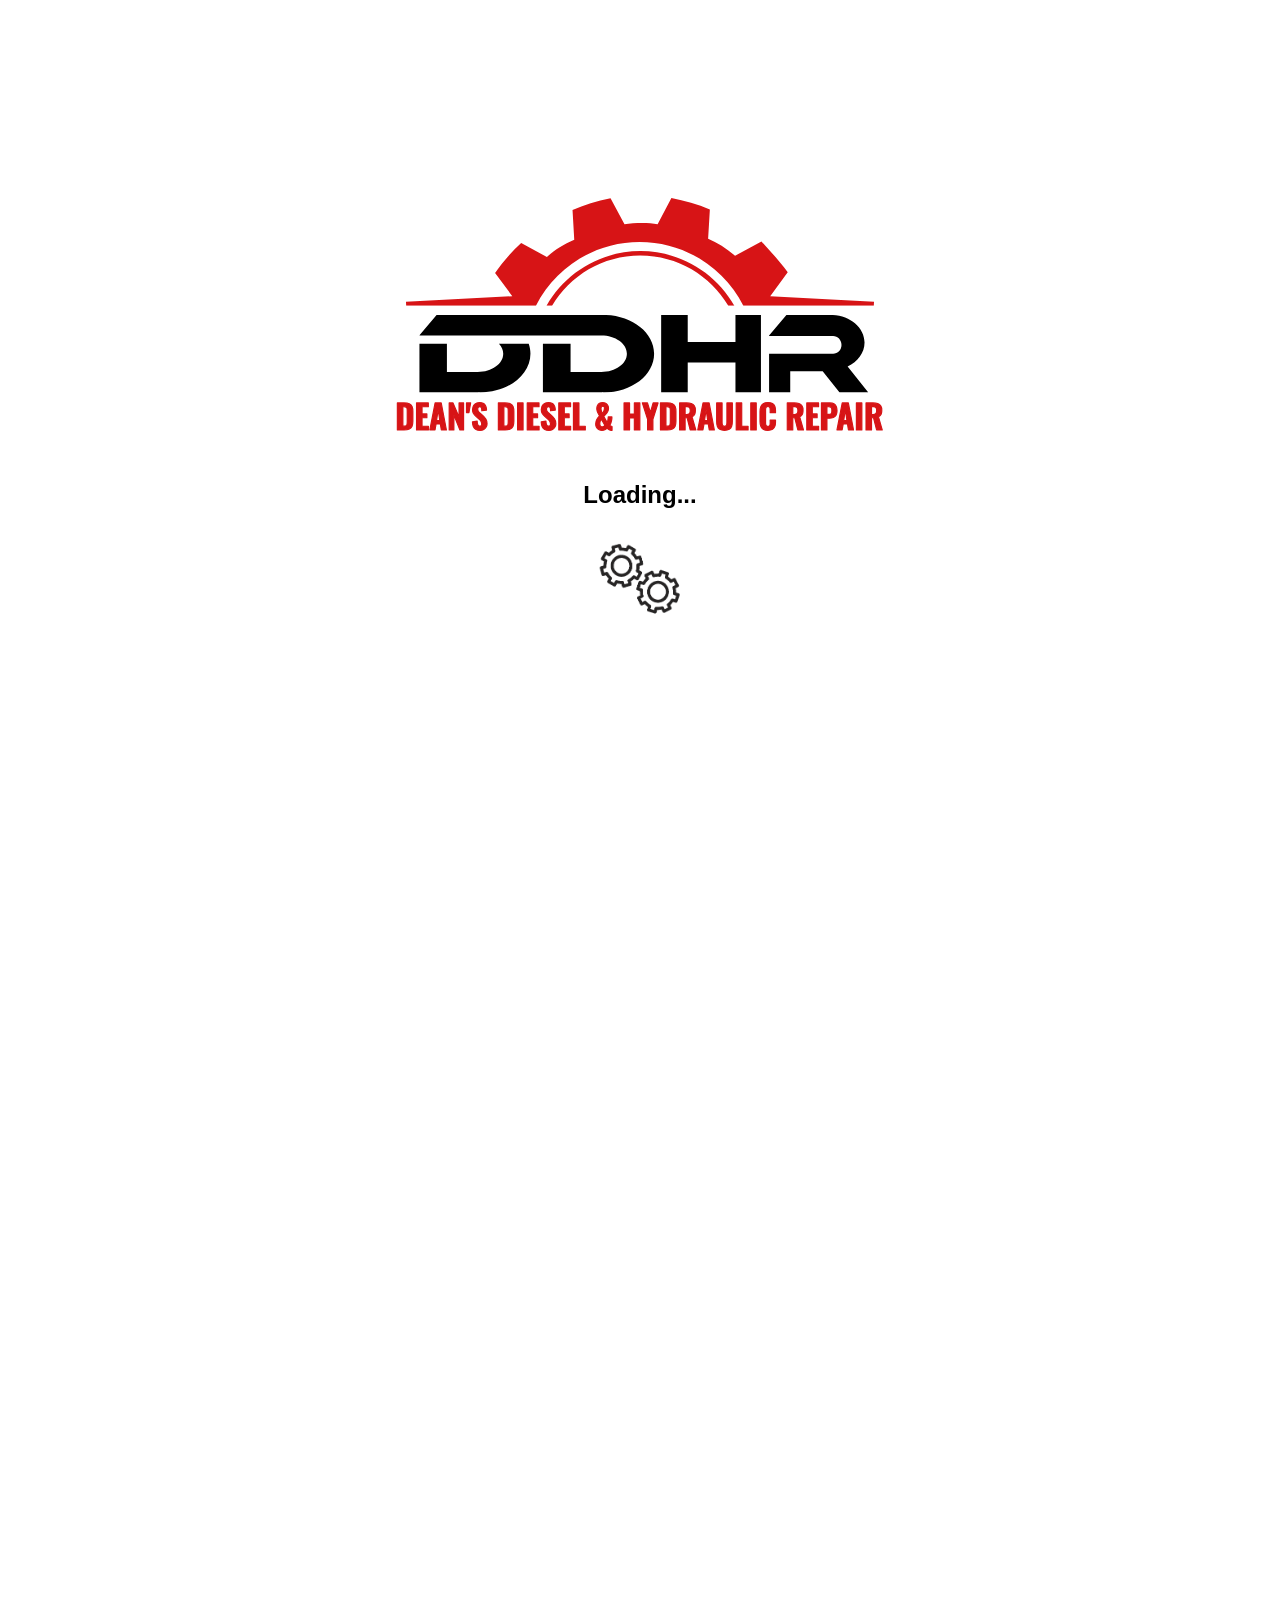
==== work-order/index.html @ 462934d9 "Initial commit" ====
<!DOCTYPE html>
<html>

<head>
    <meta charset="UTF-8">

    <link rel="stylesheet" href="styles.css">
    <link rel="stylesheet" href="../styles.css">

    <!--- Declare the icons for the webpage --->
    <link rel="icon" href="images/DDHR_Logo.svg" />
    <link rel="apple-touch-icon" href="images/full.png">
    <link rel="mask-icon" href="images/masked.png" color="#000000">

    <title>Work Order</title>
</head>

<body>

    <!-- Login area -->
    <div id="loginContainer">

        <img src="../images/DDHR_Logo.svg">

        <div>

            <div class="hidden">

                <h2>Sign In</h2>

                <div id="googleLoginButton"></div>

            </div>

            <div class="hidden">

                <h2>Signing In...</h2>

                <img src="../images/loading.gif">

            </div>

            <div>

                <h2>Loading...</h2>

                <img src="../images/loading.gif">

            </div>

        </div>

    </div>

    <div id="workOrderData">
        <div id="splitLeft">

            <div id="woCustomerInfo">

                <div>
                    <div id="name"></div>
                    <div id="otherCustomerInfo"></div>
                </div>
                <div>
                    <div id="taxExempt"></div>
                    <div id="taxExemptFormLink"></div>
                    <div id="customerLevel"></div>
                    <div id="customerColor">Color: </div>
                </div>

            </div>

            <div id="woInfoContainer">

                <div>
                    <div>
                        <div id="po"></div>
                        <div id="status"></div>
                    </div>
                    <div id="dates">
                        <div id="dateCreated"></div>
                        <div id="lastModified"></div>
                    </div>
                    <div id="totals">
                        <div>
                            <label>SubTotal:</label>
                            <label>Tax <small>(6.875%)</small>:</label>
                            <label>Total:</label>
                        </div>
                        <div>
                            <div id="subTotal">$100.00</div>
                            <div id="tax">$6.88</div>
                            <div id="total">$106.88</div>
                        </div>
                    </div>
                </div>
            </div>

            <div id="woParts">

                <table>
                    <thead>
                        <tr>
                            <th class="small">QTY</th>
                            <th class="medium">Part #</th>
                            <th class="auto">Description</th>
                            <th class="medium">Unit Price</th>
                            <th class="medium">Unit Total</th>
                        </tr>
                    </thead>
                    <tbody>
                        <tr>
                            <td></td>
                            <td></td>
                            <td></td>
                            <td></td>
                            <td></td>
                        </tr>
                    </tbody>
                </table>

            </div>

        </div>

        <div id="splitRight">

            <div id="additionalCharges">
                <label>Labor:</label>
                <input id="labor" type="number" step="0.01" min="0" placeholder="0.00">
                <br>

                <label>Credit Card Fee:</label>
                <input id="ccFee" type="number" step="0.01" min="0" placeholder="0.00">
                <br>

                <label>Shop Supplies:</label>
                <input id="shopSupplies" type="number" step="0.01" min="0" placeholder="0.00">
                <br>

                <label>External Work:</label>
                <input id="externalWork" type="number" step="0.01" min="0" placeholder="0.00">
                <br>

                <label>Plane & Degrease Heads:</label>
                <input id="planeAndDegreaseHeads" type="number" step="0.01" min="0" placeholder="0.00">
                <br>
            </div>

            <div id="notesContainer">
                <label>Notes:</label>
                <div id="notes"></div>
            </div>

        </div>
    </div>

    <script src="script.js" type="module" defer></script>

</body>

</html>
---- work-order/styles.css ----
#workOrderData {
    display: flex;
    flex-direction: row;
    width: 100vw;
    height: 100vh;
}

#splitLeft {
    width: 70%;
    background-color: var(--lightRed);
    padding: 0.5%;
}

#splitRight {
    width: 30%;
}

#woCustomerInfo {
    background-color: var(--lightGrey);
    border-radius: 1vw;
    display: flex;
    flex-direction: row;
    padding: 2%;
    justify-content: space-between;

    >div {
        display: flex;
        flex-direction: column;
    }
}

#woInfoContainer {
    display: flex;
    flex-direction: column;
    padding: 1% 0;

    >div {
        display: flex;
        flex-direction: row;
        justify-content: space-between;
    }
}


#notesContainer {
    width: 40%;
}

#notes {
    border: 1px solid #000000;
    border-radius: 0.1vw;
    aspect-ratio: 3 / 1;
}

#totals {
    border: 1px solid #000000;
    background-color: #ffffff;
    border-radius: 0.3vw;
    max-width: 50%;
    min-width: 25%;
    display: flex;
    flex-direction: row;
    justify-content: space-between;
    padding: 0.5% 1%;

    >div {
        display: flex;
        flex-direction: column;
        /*padding-right: 10%;*/
    }

    label:last-of-type {
        font-weight: bold;
    }
}

#woParts {


    table,
    th,
    td {
        background-color: #ffffff;
        border: solid 1px #000000;
        border-collapse: collapse;
    }

    table {
        width: 100%;
        flex: 1;
    }

    th.small {
        width: 5%;
    }

    th.medium {
        width: 15%;
    }

    th.big {
        width: 25%;
    }

    th.auto {
        width: auto;
    }
}
---- styles.css ----
/* define standard colors */
:root {
    --ddhrRed: #D71416;
    --lightRed: #f07272;
    --lightGrey: #c6c6c6;
    --darkGrey: #2f2f2f;
}

html,
body {
    font-family: Arial, sans-serif;
    margin: 0;
    overflow: hidden;
    height: 100%;
}

.errorText {
    color: var(--ddhrRed);
    font-size: 0.8em;
    margin-bottom: -1.1em;
}

.disabled {
    pointer-events: none;
    opacity: 0.5;
}

.hidden {
    display: none !important;
}

.button {
    cursor: pointer;
}

.button:hover {
    filter: brightness(1.3) !important;
    /* brighten the element on hover */
}

#loginContainer {
    width: 100vw;
    height: 100vh;
    z-index: 1;
    display: flex;
    flex-direction: column;
    align-items: center;
    justify-content: center;

    >img {
        width: 40%;
    }

    >div {
        width: 40%;
        aspect-ratio: 2 / 1;

        >div {
            display: flex;
            flex-direction: column;
            align-items: center;
            justify-content: center;
            padding-top: 3%;

            >img {
                width: 20%;
            }
        }
    }
}

#menuBar {
    background-color: var(--ddhrRed);
    color: #ffffff;
    width: 20%;
    height: 100%;
    position: fixed;
    border-radius: 0 1vw 1vw 0;
    display: flex;
    flex-direction: column;

    >img {
        width: 50%;
        display: block;
        margin: 5% auto;
        background-color: #ffffff;
        border-radius: 1vw;
        padding: 3% 20%;
    }

    >div {
        background-color: inherit;
        padding: 3%;
        padding-left: 5%;
        border-radius: 0 9999px 9999px 0;
        font-weight: bold;
    }

    >div:last-of-type {
        margin-top: auto;
        margin-bottom: 3%;
    }
}

.main {
    width: 80%;
    height: 100%;
    margin-left: 20%;
    display: flex;
    flex-direction: column;
}

#createWorkOrder {

    >div {
        margin-top: 2% !important;
    }

    >div:nth-of-type(1) {
        display: flex;
        flex-direction: row;
        justify-content: space-evenly;

        >div {
            background-color: var(--lightGrey);
            border-radius: 1vw;
            display: flex;
            flex-direction: column;
            padding: 2%;
        }

        >div:nth-of-type(1) {
            width: 60%;

            >label {
                margin-bottom: 1%;
            }


            >input {
                border-radius: 1vw;
                padding: 1%;
                border: 1px solid #000000;
            }

            >input:focus {
                outline: var(--ddhrRed) solid;
            }

            >button {
                border-radius: 9999px;
                background-color: var(--lightRed);
                color: #ffffff;
                border: none;
                padding: 1%;
            }
        }

        >div:nth-of-type(2) {
            width: 25%;
            align-items: center;
            justify-content: center;

            >button {
                border-radius: 9999px;
                background-color: var(--lightRed);
                color: #ffffff;
                border: none;
                padding: 3% 5%;
            }
        }

    }

    >div:nth-of-type(2) {
        margin: auto;
        border: 1px solid var(--lightGrey);
        border-radius: 1vw;
        width: 95%;
        flex: 1;
        margin-bottom: 2%;

        >div:nth-of-type(1) {
            display: flex;
            flex-direction: row;
            justify-content: space-between;
            padding: 10px 20px 0 20px;

            >img {
                color: var(--ddhrRed);
                font-size: 0.5em;
            }

        }

        >div:nth-of-type(2) {
            display: grid;
            grid-template-columns: repeat(auto-fit, minmax(150px, 1fr));
            gap: 20px;
            padding: 20px;
            font-size: 0.85em;

            >div {
                background-color: var(--lightRed);
                color: #ffffff;
                border-radius: 2vw;
                aspect-ratio: 3 / 1;
                max-width: 250px;
                display: flex;
                flex-direction: row;
                align-items: center;
                height: 100%;

                >p {
                    text-align: center;
                    margin-left: 5%;
                    flex: 1;
                    overflow: hidden;
                    min-width: 0;
                    display: -webkit-box;
                    -webkit-box-orient: vertical;
                    line-clamp: 2;
                    -webkit-line-clamp: 2;
                }

                >img {
                    filter: invert(100%);
                    margin-right: 5%;
                }
            }

            >#cashSalesBtn {
                background-color: var(--darkGrey);
            }
        }
    }
}

#pinnedCustomers {
    >div {
        -webkit-user-drag: none;

        >img:nth-of-type(2) {
            display: none;
        }
    }
}

body.dragging {
    cursor: grabbing !important;
}

body.dragging * {
    cursor: grabbing !important;
}

#pinnedCustomers.editing {
    >div:not(#cashSalesBtn) {
        animation: jiggle 0.15s infinite alternate ease-in-out;
        -webkit-user-drag: element;
        cursor: grab;

        >img:nth-of-type(2) {
            display: block !important;
            cursor: pointer;
        }

        >img:nth-of-type(1) {
            display: none;
        }
    }

    >#cashSalesBtn {
        pointer-events: none;
    }

    >div:nth-child(3n) {
        animation-delay: -0.01s !important;
    }

    >div:nth-child(3n+1) {
        animation-delay: -0.06s !important;
    }

    >div:nth-child(3n+2) {
        animation-delay: -0.11s !important;
    }

    .dragging {
        background-color: var(--ddhrRed);
    }

}

.page {
    width: 8.5in;
    height: 11in;

    >table,
    th,
    td {
        border: 2px solid red;
        border-collapse: collapse;
    }
}


@media print {
    * {
        -webkit-print-color-adjust: exact !important;
        print-color-adjust: exact !important;
    }

    body * {
        visibility: hidden;
    }

    #printArea,
    #printArea * {
        visibility: visible;
    }

    #printArea {
        position: absolute;
        left: 0;
        top: 0;
    }
}

@keyframes jiggle {
    from {
        transform: rotate(-2deg);
    }

    to {
        transform: rotate(2deg);
    }
}
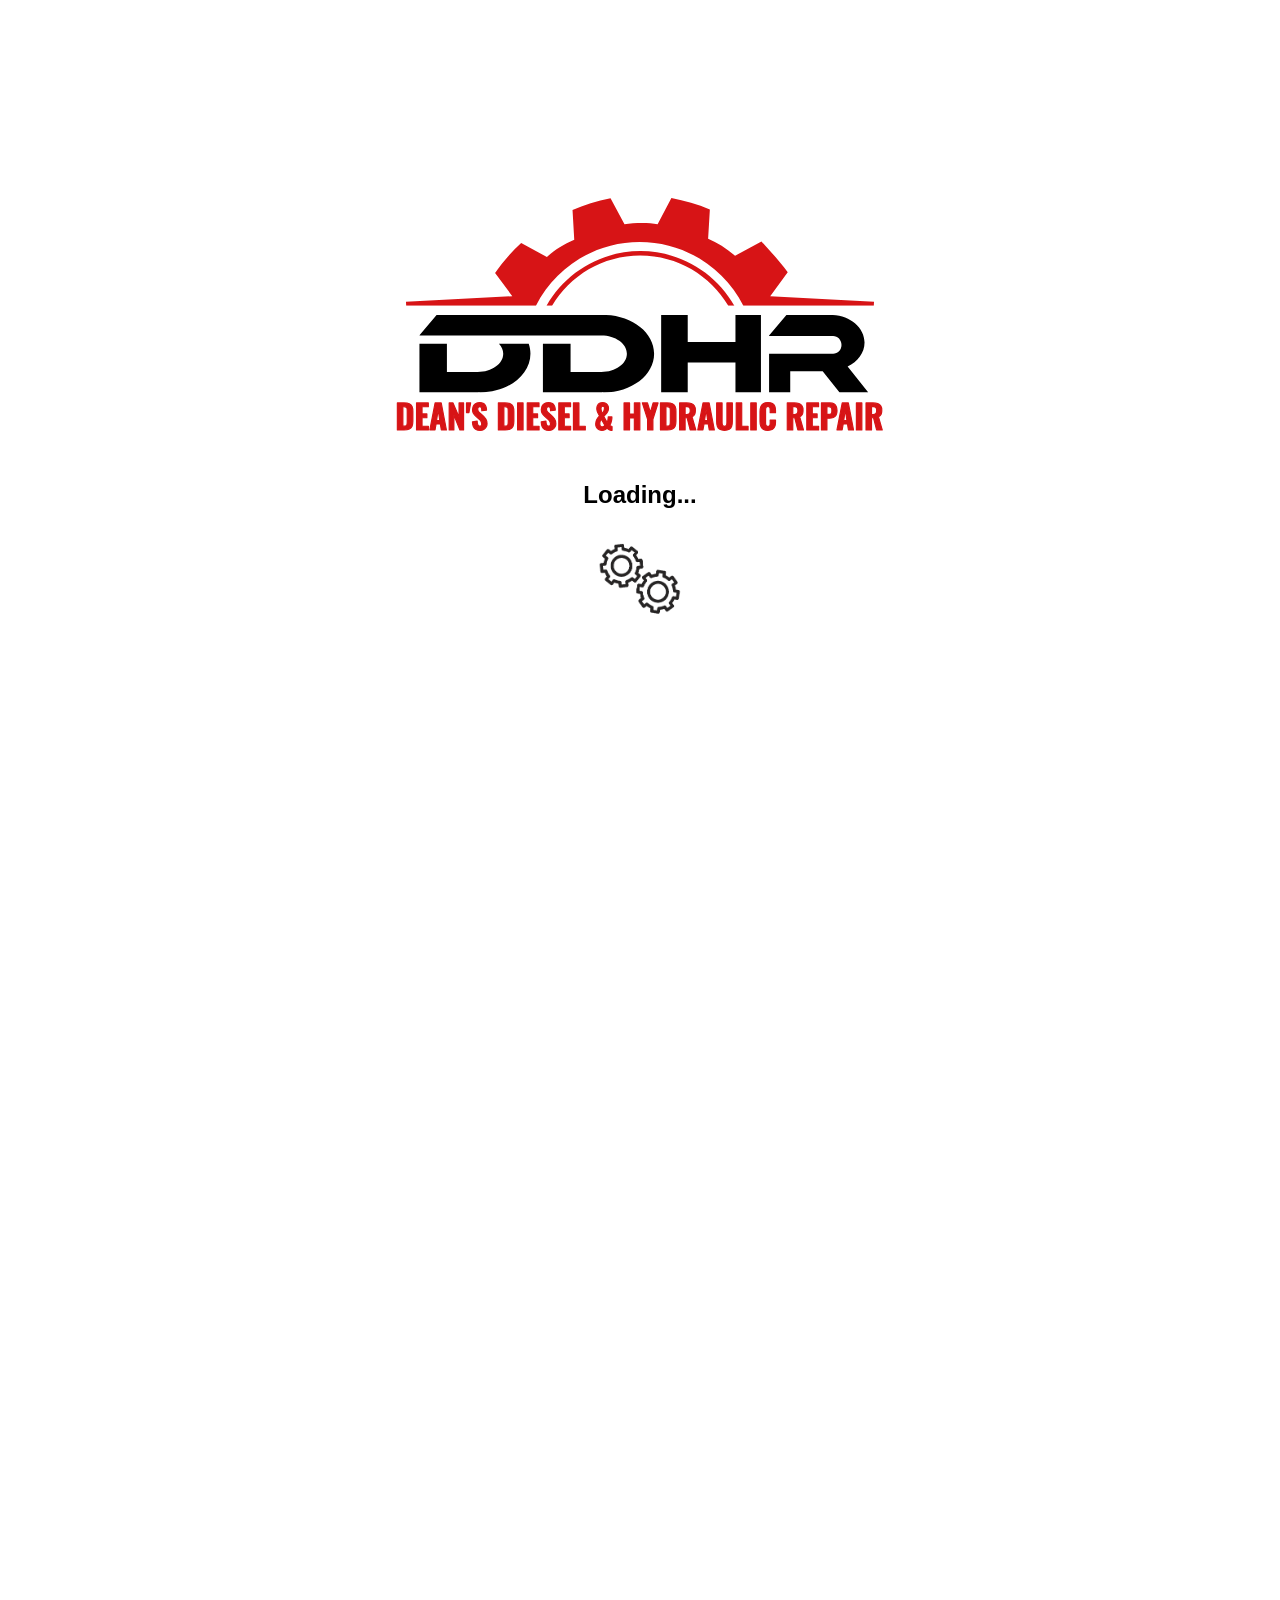
==== commit 3d04e03b: "Started adding functionality to the table" ====
--- a/work-order/index.html
+++ b/work-order/index.html
@@ -96,29 +96,32 @@
                 </div>
             </div>
 
-            <div id="woParts">
+            <div id="tableContainer">
+                <div id="woParts">
 
-                <table>
-                    <thead>
-                        <tr>
-                            <th class="small">QTY</th>
-                            <th class="medium">Part #</th>
-                            <th class="auto">Description</th>
-                            <th class="medium">Unit Price</th>
-                            <th class="medium">Unit Total</th>
-                        </tr>
-                    </thead>
-                    <tbody>
-                        <tr>
-                            <td></td>
-                            <td></td>
-                            <td></td>
-                            <td></td>
-                            <td></td>
-                        </tr>
-                    </tbody>
-                </table>
+                    <table>
+                        <thead>
+                            <tr>
+                                <th class="small">QTY</th>
+                                <th class="medium">Part #</th>
+                                <th class="auto">Description</th>
+                                <th class="medium empView">Bought</th>
+                                <th class="medium" id="up-sold">Unit Price</th>
+                                <th class="medium custView">Unit Total</th>
+                                <th class="medium empView">Tax</th>
+                                <th class="fit">PP</th>
+                            </tr>
+                        </thead>
+                        <tbody>
+                            <tr>
+                                <td>
+                                    <div id="addRowBtn"><img src="../images/general/add.svg"></div>
+                                </td>
+                            </tr>
+                        </tbody>
+                    </table>
 
+                </div>
             </div>
 
         </div>
--- a/work-order/styles.css
+++ b/work-order/styles.css
@@ -9,6 +9,8 @@
     width: 70%;
     background-color: var(--lightRed);
     padding: 0.5%;
+    display: flex;
+    flex-direction: column;
 }
 
 #splitRight {
@@ -76,6 +78,12 @@
 
 #woParts {
 
+    /*flex: 1;*/
+    overflow: auto;
+    outline: solid 1px #000000;
+    outline-offset: -1px;
+    height: 100%;
+    width: 100%;
 
     table,
     th,
@@ -87,7 +95,12 @@
 
     table {
         width: 100%;
-        flex: 1;
+    }
+
+    th {
+        position: sticky;
+        top: 0;
+        z-index: 1;
     }
 
     th.small {
@@ -105,4 +118,78 @@
     th.auto {
         width: auto;
     }
+
+    th.fit {
+        width: 0.1%;
+        white-space: nowrap;
+    }
+
+    input {
+        color: #000000;
+    }
+
+    input[type="checkbox"] {
+        accent-color: var(--ddhrRed);
+    }
+
+    input[type="number"],
+    input[type="text"] {
+        height: 100%;
+        width: 100%;
+        border: none;
+        outline: none;
+        padding: 0;
+        appearance: textfield;
+    }
+
+    input[type="number"]::-webkit-outer-spin-button,
+    input[type="number"]::-webkit-inner-spin-button {
+        -webkit-appearance: none;
+        margin: 0;
+    }
+
+    img {
+        height: 1rem;
+    }
+
+    td:nth-child(1),
+    td:nth-child(2) {
+
+        text-align: center;
+
+        >div {
+            display: flex;
+            justify-content: center;
+            align-items: center;
+        }
+
+        >input {
+            text-align: center;
+        }
+    }
+
+    td:nth-child(4),
+    td:nth-child(5) {
+        text-align: right;
+
+        >input {
+            text-align: right;
+        }
+    }
+
+    .empView {
+        display: var(--empViewVisibility, none);
+    }
+
+    .custView {
+        display: var(--custViewVisibility, table-cell);
+    }
+}
+
+#tableContainer {
+    flex: 1;
+    background-color: var(--offWhite);
+    height: 100%;
+    width: 100%;
+    overflow: hidden;
 }
--- a/styles.css
+++ b/styles.css
@@ -4,6 +4,7 @@
     --lightRed: #f07272;
     --lightGrey: #c6c6c6;
     --darkGrey: #2f2f2f;
+    --offWhite: #eaeaea;
 }
 
 html,
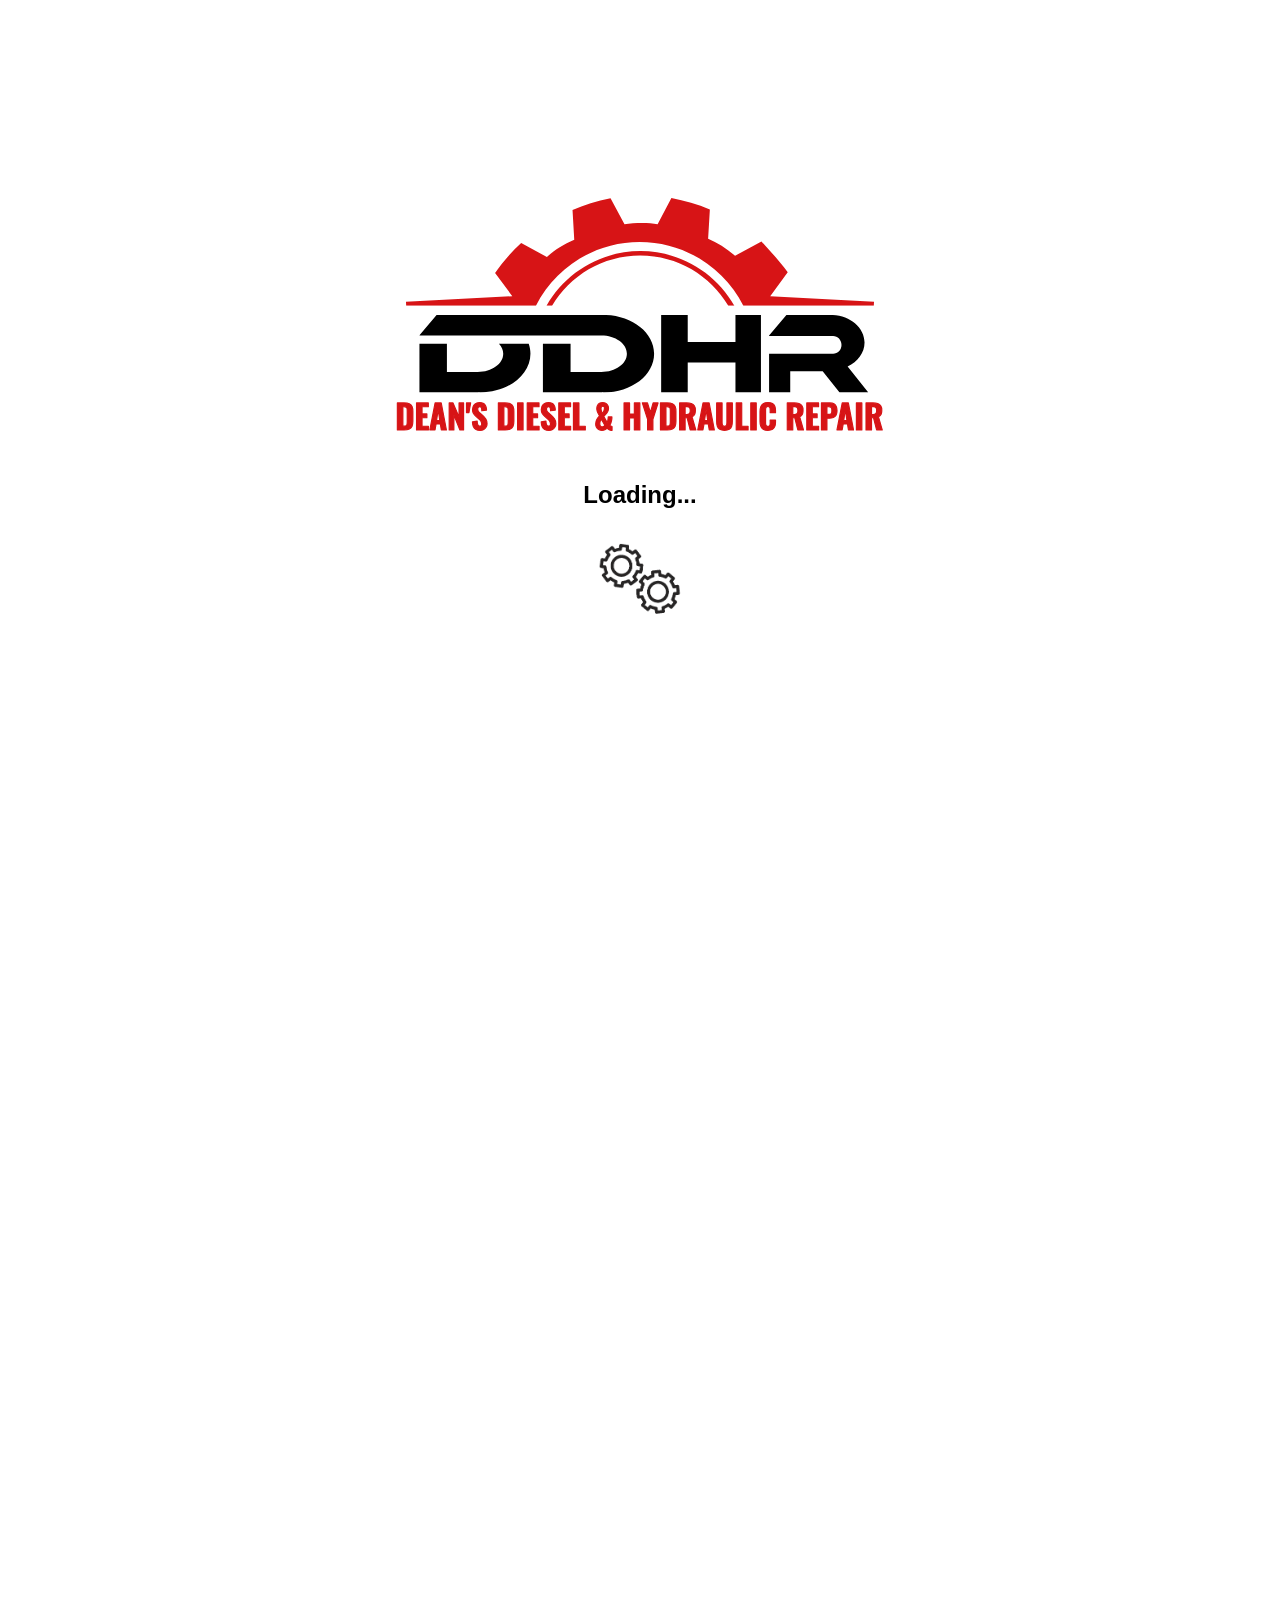
==== commit a678ac64: "Redesigned work order" ====
--- a/work-order/index.html
+++ b/work-order/index.html
@@ -3,6 +3,7 @@
 
 <head>
     <meta charset="UTF-8">
+    <meta name="viewport" content="width=device-width, initial-scale=1">
 
     <link rel="stylesheet" href="styles.css">
     <link rel="stylesheet" href="../styles.css">
@@ -52,112 +53,203 @@
 
     </div>
 
-    <div id="workOrderData">
-        <div id="splitLeft">
-
-            <div id="woCustomerInfo">
-
-                <div>
-                    <div id="name"></div>
-                    <div id="otherCustomerInfo"></div>
-                </div>
-                <div>
-                    <div id="taxExempt"></div>
-                    <div id="taxExemptFormLink"></div>
-                    <div id="customerLevel"></div>
-                    <div id="customerColor">Color: </div>
-                </div>
-
-            </div>
-
-            <div id="woInfoContainer">
-
-                <div>
+    <div id="header">
+
+        <div id="headerInfo">
+            <img src="../images/DDHR_Logo.svg" alt="DDHR Logo">
+            <div>Work Order</div>
+            <hr>
+            <div>#0000-0000</div>
+            <div class="status open">Status</div>
+        </div>
+
+        <div id="headerOptions">
+            <div>Print</div>
+        </div>
+
+    </div>
+
+    <!-- Work Order Area -->
+    <div id="workOrderContainer">
+
+        <div id="splitTop">
+
+            <div id="workOrderInfo" class="card">
+                <div class="cardHeader">
+                    <img src="../images/general/document.svg" alt="Document">
+                    <div>Work Order Details</div>
+                </div>
+                <div class="cardContent">
                     <div>
-                        <div id="po"></div>
-                        <div id="status"></div>
-                    </div>
-                    <div id="dates">
-                        <div id="dateCreated"></div>
-                        <div id="lastModified"></div>
-                    </div>
-                    <div id="totals">
-                        <div>
-                            <label>SubTotal:</label>
-                            <label>Tax <small>(6.875%)</small>:</label>
-                            <label>Total:</label>
-                        </div>
-                        <div>
-                            <div id="subTotal">$100.00</div>
-                            <div id="tax">$6.88</div>
-                            <div id="total">$106.88</div>
-                        </div>
-                    </div>
-                </div>
-            </div>
-
-            <div id="tableContainer">
-                <div id="woParts">
-
-                    <table>
-                        <thead>
-                            <tr>
-                                <th class="small">QTY</th>
-                                <th class="medium">Part #</th>
-                                <th class="auto">Description</th>
-                                <th class="medium empView">Bought</th>
-                                <th class="medium" id="up-sold">Unit Price</th>
-                                <th class="medium custView">Unit Total</th>
-                                <th class="medium empView">Tax</th>
-                                <th class="fit">PP</th>
-                            </tr>
-                        </thead>
-                        <tbody>
-                            <tr>
-                                <td>
-                                    <div id="addRowBtn"><img src="../images/general/add.svg"></div>
-                                </td>
-                            </tr>
-                        </tbody>
-                    </table>
-
-                </div>
-            </div>
-
-        </div>
-
-        <div id="splitRight">
-
-            <div id="additionalCharges">
-                <label>Labor:</label>
-                <input id="labor" type="number" step="0.01" min="0" placeholder="0.00">
-                <br>
-
-                <label>Credit Card Fee:</label>
-                <input id="ccFee" type="number" step="0.01" min="0" placeholder="0.00">
-                <br>
-
-                <label>Shop Supplies:</label>
-                <input id="shopSupplies" type="number" step="0.01" min="0" placeholder="0.00">
-                <br>
-
-                <label>External Work:</label>
-                <input id="externalWork" type="number" step="0.01" min="0" placeholder="0.00">
-                <br>
-
-                <label>Plane & Degrease Heads:</label>
-                <input id="planeAndDegreaseHeads" type="number" step="0.01" min="0" placeholder="0.00">
-                <br>
-            </div>
-
-            <div id="notesContainer">
-                <label>Notes:</label>
-                <div id="notes"></div>
-            </div>
-
-        </div>
+                        <div>
+                            <div id="po"></div>
+                            <div id="status"></div>
+                        </div>
+                        <div id="dates">
+                            <div id="dateCreated"></div>
+                            <div id="lastModified"></div>
+                        </div>
+                    </div>
+                </div>
+            </div>
+
+            <div id="customerInfo" class="card">
+                <div class="cardHeader">
+                    <img src="../images/general/account_circle.svg" alt="Account Circle">
+                    <div>Customer Information</div>
+                </div>
+                <div class="cardContent">
+                    <div>
+                        <div id="name"></div>
+                        <div id="otherCustomerInfo"></div>
+                    </div>
+                    <div>
+                        <div id="taxExempt"></div>
+                        <div id="taxExemptFormLink"></div>
+                        <div id="customerLevel"></div>
+                        <div id="customerColor">Color: </div>
+                    </div>
+                </div>
+            </div>
+
+        </div>
+
+        <div id="splitBottom">
+
+            <div id="splitLeft">
+
+                <img id="tableVisibilityBtn" class="button" src="../images/general/visibility_off.svg">
+
+                <div id="tableContainerBackground">
+                    <div id="tableContainer">
+
+                        <table>
+                            <thead>
+                                <tr>
+                                    <th class="small">QTY</th>
+                                    <th class="medium">Part #</th>
+                                    <th class="auto">Description</th>
+                                    <th class="medium empView">Bought</th>
+                                    <th class="medium" id="up-sold">Unit Price</th>
+                                    <th class="medium custView">Unit Total</th>
+                                    <th class="medium empView">Tax</th>
+                                    <th class="fit">PP</th>
+                                </tr>
+                            </thead>
+                            <tbody>
+                                <!-- leave the body empty for rows to be added automatically -->
+                            </tbody>
+                            <tfoot>
+                                <tr>
+                                    <td colspan="1">
+                                        <div id="addRowBtn" class="button" colspan="2"><img src="../images/general/add.svg"></div>
+                                    </td>
+                                    <td colspan="7">
+
+                                    </td>
+                                </tr>
+                            </tfoot>
+                        </table>
+
+                    </div>
+                </div>
+
+            </div>
+
+            <div id="splitRight">
+
+                <div id="additionalCharges" class="card">
+                    <div class="cardHeader">
+                        <img src="../images/general/money.svg" alt="Money">
+                        <div>Additional Charges</div>
+                    </div>
+                    <div class="cardContent">
+                        <div>
+                            <label>Labor:</label>
+                            <span>
+                                <input id="laborHours" type="number" step="0.01" min="0" placeholder="0.00">
+                                <small>hrs</small>
+                            </span>
+                            <span>
+                                <input id="laborRate" type="number" step="0.01" min="0" placeholder="0.00">
+                                <small>rate</small>
+                            </span>
+                            <span class="price">
+                                <input id="labor" type="number" step="0.01" min="0" placeholder="0.00">
+                            </span>
+                        </div>
+                        <div>
+                            <label>Credit Card Fee:</label>
+                            <span class="price">
+                                <input id="ccFee" type="number" step="0.01" min="0" placeholder="0.00">
+                            </span>
+                        </div>
+                        <div>
+                            <label>Shop Supplies:</label>
+                            <span class="price">
+                                <input id="shopSupplies" type="number" step="0.01" min="0" placeholder="0.00">
+                            </span>
+                        </div>
+                        <div>
+                            <label>External Work:</label>
+                            <span class="price">
+                                <input id="externalWork" type="number" step="0.01" min="0" placeholder="0.00">
+                            </span>
+                        </div>
+                        <div>
+                            <label>Plane & Degrease Heads:</label>
+                            <span class="price">
+                                <input id="planeAndDegreaseHeads" type="number" step="0.01" min="0" placeholder="0.00">
+                            </span>
+                        </div>
+                    </div>
+                </div>
+
+                <div id="notesContainer" class="card">
+                    <div class="cardHeader">
+                        <img src="../images/general/notes.svg" alt="Notes">
+                        <div>Notes</div>
+                    </div>
+                    <div class="cardContent">
+                        <textarea id="notes" rows="3" placeholder="Add notes for customer..."></textarea>
+                    </div>
+                </div>
+
+                <div id="totals" class="card">
+                    <div class="cardContent">
+                        <div>
+                            <div>
+                                <label>Parts Subtotal:</label>
+                                <label>Tax <small>(6.875%)</small>:</label>
+                            </div>
+                            <div>
+                                <div id="subTotal" class="price">0.00</div>
+                                <div id="tax" class="price">0.00</div>
+                            </div>
+                        </div>
+                        <hr>
+                        <div>
+                            <div>
+                                <label>Additional Charges:</label>
+                            </div>
+                            <div>
+                                <div id="additionalChargesTotal" class="price">0.00</div>
+                            </div>
+                        </div>
+                    </div>
+                    <div class="cardFooter">
+                        <div>TOTAL</div>
+                        <div id="total" class="price">0.00</div>
+                    </div>
+                </div>
+
+            </div>
+
+        </div>
+
     </div>
 
+
     <script src="script.js" type="module" defer></script>
 
 </body>
--- a/work-order/styles.css
+++ b/work-order/styles.css
@@ -1,106 +1,327 @@
-#workOrderData {
-    display: flex;
-    flex-direction: row;
-    width: 100vw;
-    height: 100vh;
+:root {
+    --headerHeight: 50px;
+    --mainGap: 20px;
+}
+
+.price::before {
+    content: "$";
+}
+
+input,
+textarea {
+    border: solid 1px var(--lightGrey);
+}
+
+input:focus,
+textarea:focus {
+    outline: solid 2px var(--ddhrRed);
+    outline-offset: -1px;
+}
+
+.status {
+    font-weight: bold;
+    padding: 4px 10px;
+    border-radius: 5px;
+}
+
+.status.open {
+    color: var(--ddhrRed);
+    background-color: rgb(255 0 0 / 15%);
+    box-shadow: 0 0 8px rgb(255 0 0 / 40%);
+    border: solid 1px var(--ddhrRed);
+}
+
+.status.paid {
+    color: #22aa44;
+    background-color: rgb(0 180 50 / 15%);
+    box-shadow: 0 0 8px rgb(0 180 50 / 40%);
+    border: solid 1px #22aa44;
+}
+
+.status.partialPay {
+    color: #ee8800;
+    background-color: rgb(255 140 0 / 15%);
+    box-shadow: 0 0 8px rgb(255 140 0 / 40%);
+    border: solid 1px #ee8800;
+}
+
+.status.open::before {
+    content: "Open";
+    color: red;
+}
+
+.status.paid::before {
+    content: "Paid";
+    color: green;
+}
+
+.status.partialPay::before {
+    content: "Partial Pay";
+    color: orange;
+}
+
+#workOrderContainer {
+    width: 100%;
+    height: calc(100vh - var(--headerHeight));
+    display: flex;
+    flex-direction: column;
+    gap: var(--mainGap);
+    padding: var(--mainGap);
+    box-sizing: border-box;
+    background-color: var(--offWhite);
+}
+
+#header {
+    width: 100%;
+    height: var(--headerHeight);
+    background-color: var(--darkGrey);
+    color: #ffffff;
+    display: flex;
+    flex-direction: row;
+    justify-content: space-between;
+    padding: 0 var(--mainGap);
+    box-sizing: border-box;
+}
+
+#header>div {
+    display: flex;
+    flex-direction: row;
+    height: 100%;
+    align-items: center;
+    gap: var(--mainGap);
+}
+
+#headerInfo img {
+    height: 80%;
+}
+
+#headerInfo div:nth-of-type(1) {
+    font-weight: bold;
+}
+
+#headerInfo hr {
+    width: 1px;
+    height: 60%;
+    background-color: var(--ddhrRed);
+    border: none;
+}
+
+
+#splitTop,
+#splitBottom {
+    width: 100%;
+    display: flex;
+    flex-direction: row;
+    justify-content: space-evenly;
+    gap: var(--mainGap);
+
+}
+
+#splitBottom {
+    flex: 1;
+    min-height: 0;
+}
+
+#splitLeft,
+#splitRight {
+    min-height: 0;
 }
 
 #splitLeft {
     width: 70%;
-    background-color: var(--lightRed);
-    padding: 0.5%;
     display: flex;
     flex-direction: column;
 }
 
 #splitRight {
     width: 30%;
-}
-
-#woCustomerInfo {
-    background-color: var(--lightGrey);
-    border-radius: 1vw;
-    display: flex;
-    flex-direction: row;
-    padding: 2%;
+    gap: var(--mainGap);
+    display: flex;
+    flex-direction: column;
+}
+
+.card {
+    border-radius: 5px;
+    box-shadow: rgba(0, 0, 0, 0.24) 0px 3px 8px;
+    overflow: hidden;
+    background-color: #ffffff;
+}
+
+.cardHeader {
+    width: 100%;
+    display: flex;
+    flex-direction: row;
+    align-items: center;
+    font-weight: bold;
+    padding: 5px 0 0 5px;
+
+    img {
+        height: 1.5rem;
+        padding-right: 5px;
+    }
+}
+
+.cardContent {
+    padding: 10px;
+}
+
+.cardFooter {
+    color: #ffffff;
+    background-color: var(--ddhrRed);
+    padding: 10px;
+    display: flex;
+    flex-direction: row;
     justify-content: space-between;
-
-    >div {
+    font-weight: bold;
+}
+
+#splitBottom .cardHeader {
+    background-color: var(--darkGrey);
+    color: #ffffff;
+    align-items: center;
+    padding: 3px 5px;
+}
+
+#splitRight .card {
+    width: 100%;
+}
+
+#customerInfo {
+    display: flex;
+    flex-direction: column;
+    flex: 1;
+
+    .cardContent {
         display: flex;
-        flex-direction: column;
-    }
-}
-
-#woInfoContainer {
-    display: flex;
-    flex-direction: column;
-    padding: 1% 0;
+        flex-direction: row;
+        justify-content: space-between;
+    }
+}
+
+#workOrderInfo {
+    display: flex;
+    flex-direction: column;
+    flex: 1;
+}
+
+#additionalCharges .cardContent {
+    display: flex;
+    flex-direction: column;
+    gap: 3px;
+    font-size: small;
+}
+
+#additionalCharges label {
+    padding-right: 50px;
+}
+
+#additionalCharges .cardContent>div {
+    display: flex;
+    flex-direction: row;
+    justify-content: space-between;
+}
+
+#additionalCharges input {
+    width: 50px;
+    appearance: textfield;
+    border-radius: 5px;
+}
+
+#additionalCharges input[type="number"]::-webkit-outer-spin-button,
+#additionalCharges input[type="number"]::-webkit-inner-spin-button {
+    -webkit-appearance: none;
+    margin: 0;
+}
+
+#notes {
+    border: 1px solid var(--lightGrey);
+    border-radius: 5px;
+    width: 100%;
+    resize: none;
+    box-sizing: border-box;
+}
+
+#totals .cardContent {
+
+    font-size: small;
 
     >div {
         display: flex;
         flex-direction: row;
         justify-content: space-between;
-    }
-}
-
-
-#notesContainer {
-    width: 40%;
-}
-
-#notes {
-    border: 1px solid #000000;
-    border-radius: 0.1vw;
-    aspect-ratio: 3 / 1;
-}
-
-#totals {
-    border: 1px solid #000000;
-    background-color: #ffffff;
-    border-radius: 0.3vw;
-    max-width: 50%;
-    min-width: 25%;
-    display: flex;
-    flex-direction: row;
-    justify-content: space-between;
-    padding: 0.5% 1%;
-
-    >div {
-        display: flex;
-        flex-direction: column;
-        /*padding-right: 10%;*/
-    }
-
-    label:last-of-type {
-        font-weight: bold;
-    }
-}
-
-#woParts {
-
-    /*flex: 1;*/
+
+        >div {
+            display: flex;
+            flex-direction: column;
+        }
+    }
+
+    hr {
+        border: none;
+        height: 1px;
+        background-color: var(--lightGrey);
+    }
+}
+
+#tableVisibilityBtn {
+    margin-left: auto;
+    margin-right: 0.25%;
+    height: 20px;
+}
+
+#tableContainerBackground {
+    background-color: var(--offWhite);
+    flex: 1;
+    min-height: 0;
+    width: 100%;
+    overflow: hidden;
+    display: flex;
+}
+
+#tableContainer {
+
+    flex: 1;
     overflow: auto;
     outline: solid 1px #000000;
     outline-offset: -1px;
-    height: 100%;
-    width: 100%;
-
-    table,
+    min-height: 0;
+    width: 100%;
+    border-radius: 5px;
+
+    tbody,
     th,
     td {
         background-color: #ffffff;
-        border: solid 1px #000000;
-        border-collapse: collapse;
+        border: solid 0.5px #000000;
     }
 
     table {
         width: 100%;
-    }
+        border-collapse: separate;
+        border-spacing: 0;
+        border-radius: 5px;
+    }
+
 
     th {
         position: sticky;
         top: 0;
-        z-index: 1;
+        background-color: var(--ddhrRed);
+        color: #ffffff;
+        border-top: solid 1px #000000;
+        border-bottom: solid 2px #000000;
+    }
+
+    thead,
+    thead th:nth-of-type(1) {
+        border-top-left-radius: 5px;
+        border-left: solid 1px #000000;
+    }
+
+    thead,
+    thead th:last-of-type {
+        border-top-right-radius: 5px;
+        border-right: solid 1px #000000;
     }
 
     th.small {
@@ -124,8 +345,18 @@
         white-space: nowrap;
     }
 
+    tbody>tr:nth-of-type(1)>td {
+        border-top: none;
+    }
+
+    tbody>tr:last-of-type>td {
+        border-bottom: solid 1px #000000;
+    }
+
+    /* make even the disabled inputs look normal */
     input {
         color: #000000;
+        background-color: inherit;
     }
 
     input[type="checkbox"] {
@@ -169,7 +400,9 @@
     }
 
     td:nth-child(4),
-    td:nth-child(5) {
+    td:nth-child(5),
+    td:nth-child(6),
+    td:nth-child(7) {
         text-align: right;
 
         >input {
@@ -184,12 +417,21 @@
     .custView {
         display: var(--custViewVisibility, table-cell);
     }
-}
-
-#tableContainer {
-    flex: 1;
-    background-color: var(--offWhite);
-    height: 100%;
-    width: 100%;
-    overflow: hidden;
+
+    tfoot,
+    tfoot td {
+        border-top: none;
+        border-bottom: solid 1px #000000;
+    }
+
+    tfoot td:first-of-type {
+        border-radius: 0 0 5px 5px;
+        border-left: solid 1px #000000;
+        box-shadow: 0.5px 0 0 #000;
+    }
+
+    tfoot td:last-of-type {
+        background-color: transparent;
+        border: none;
+    }
 }
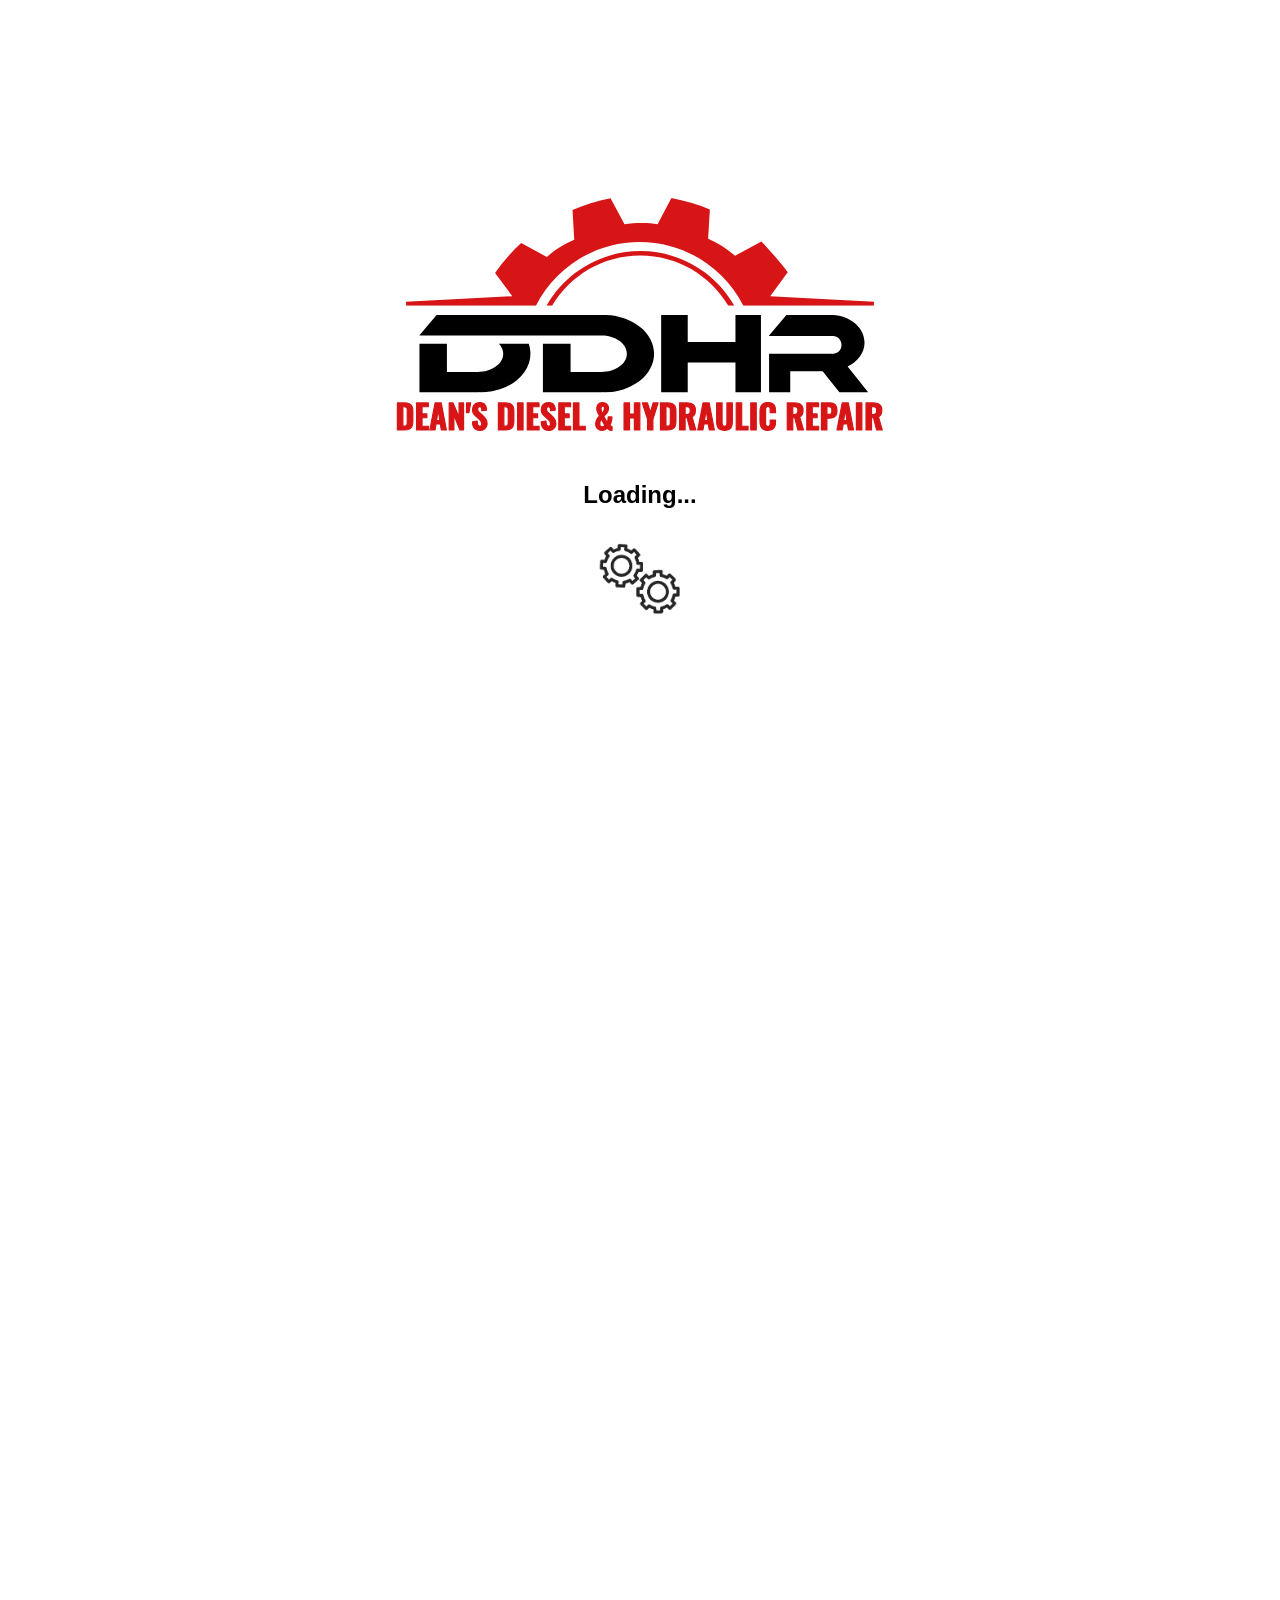
==== commit 1f63b745: "UI updates to WO and customer details" ====
--- a/work-order/index.html
+++ b/work-order/index.html
@@ -9,9 +9,9 @@
     <link rel="stylesheet" href="../styles.css">
 
     <!--- Declare the icons for the webpage --->
-    <link rel="icon" href="images/DDHR_Logo.svg" />
-    <link rel="apple-touch-icon" href="images/full.png">
-    <link rel="mask-icon" href="images/masked.png" color="#000000">
+    <link rel="icon" href="../images/general/document.svg" />
+    <link rel="apple-touch-icon" href="../images/general/document.svg">
+    <link rel="mask-icon" href="../images/general/document.svg" color="#000000">
 
     <title>Work Order</title>
 </head>
@@ -56,15 +56,22 @@
     <div id="header">
 
         <div id="headerInfo">
-            <img src="../images/DDHR_Logo.svg" alt="DDHR Logo">
+            <img src="../images/DDHR_Logo_white.svg" alt="DDHR Logo">
             <div>Work Order</div>
             <hr>
             <div>#0000-0000</div>
-            <div class="status open">Status</div>
+            <div class="status open"></div>
         </div>
 
         <div id="headerOptions">
-            <div>Print</div>
+            <div class="button">
+                <img src="../images/general/payment.svg" alt="Payment">
+                Make Payment
+            </div>
+            <div class="button">
+                <img src="../images/general/print.svg" alt="Print">
+                Print
+            </div>
         </div>
 
     </div>
@@ -80,14 +87,43 @@
                     <div>Work Order Details</div>
                 </div>
                 <div class="cardContent">
-                    <div>
-                        <div>
-                            <div id="po"></div>
-                            <div id="status"></div>
-                        </div>
-                        <div id="dates">
+                    <div id="woMainDetails">
+                        <div>
+                            <label>WO#:</label>
+                            <div id="wo"></div>
+                        </div>
+                        <div>
+                            <label>Status: </label>
+                            <div id="status" class="status button">
+                                <div class="chevron"></div>
+                            </div>
+                        </div>
+                        <div>
+                            <label>Date Created: </label>
                             <div id="dateCreated"></div>
+                        </div>
+                        <div>
+                            <label>Last Modified: </label>
                             <div id="lastModified"></div>
+                        </div>
+                        <div>
+                            <label>Description: </label>
+                            <div>
+                                <textarea id="description" rows="1" placeholder="Optional job title..."></textarea>
+                            </div>
+                        </div>
+                    </div>
+                    <hr>
+                    <div id="woSecondaryDetails">
+                        <div id="paymentHistory">
+                            <label>Payment History</label>
+                            <div id="paymentHistoryContainer">
+                                <div id="noPaymentHistory">No Payment history</div>
+                            </div>
+                        </div>
+                        <div id="outstanding">
+                            <label>Outstanding:</label>
+                            <div class="price">0.00</div>
                         </div>
                     </div>
                 </div>
@@ -99,15 +135,47 @@
                     <div>Customer Information</div>
                 </div>
                 <div class="cardContent">
-                    <div>
-                        <div id="name"></div>
+                    <div id="custMainDetails">
+                        <div>
+                            <label>Name:</label>
+                            <div id="name"></div>
+                        </div>
+                        <div>
+                            <label>Customer ID:</label>
+                            <div id="customerId"></div>
+                        </div>
+                        <div>
+                            <label>Phone:</label>
+                            <div id="phone"></div>
+                        </div>
+                        <div>
+                            <label>Email:</label>
+                            <div id="email"></div>
+                        </div>
+                        <div>
+                            <label>Address:</label>
+                            <div id="address"></div>
+                        </div>
                         <div id="otherCustomerInfo"></div>
                     </div>
-                    <div>
-                        <div id="taxExempt"></div>
-                        <div id="taxExemptFormLink"></div>
-                        <div id="customerLevel"></div>
-                        <div id="customerColor">Color: </div>
+                    <hr>
+                    <div id="custSecondaryDetails">
+                        <div>
+                            <label>Tax Exempt:</label>
+                            <div id="taxExempt"></div>
+                        </div>
+                        <div>
+                            <label>Customer Level:</label>
+                            <div id="customerLevel"></div>
+                        </div>
+                        <div>
+                            <label>Color Code:</label>
+                            <div id="colorCode"></div>
+                        </div>
+                        <div>
+                            <label>Store Credit:</label>
+                            <div id="storeCredit" class="price">0.00</div>
+                        </div>
                     </div>
                 </div>
             </div>
@@ -120,7 +188,7 @@
 
                 <img id="tableVisibilityBtn" class="button" src="../images/general/visibility_off.svg">
 
-                <div id="tableContainerBackground">
+                <div id="tableContainerBackground" class="card">
                     <div id="tableContainer">
 
                         <table>
@@ -171,7 +239,7 @@
                                 <small>hrs</small>
                             </span>
                             <span>
-                                <input id="laborRate" type="number" step="0.01" min="0" placeholder="0.00">
+                                <input id="laborRate" type="number" step="0.01" min="0" placeholder="0.00" value="100.00">
                                 <small>rate</small>
                             </span>
                             <span class="price">
@@ -180,12 +248,23 @@
                         </div>
                         <div>
                             <label>Credit Card Fee:</label>
+                            <span>
+                                <input id="ccFeeCheckbox" type="checkbox">
+                            </span>
+                            <span>
+                                <input id="ccFeePercentage" type="number" step="0.01" min="0" placeholder="-.--" value="3.00">
+                                <small>%</small>
+                            </span>
                             <span class="price">
                                 <input id="ccFee" type="number" step="0.01" min="0" placeholder="0.00">
                             </span>
                         </div>
                         <div>
                             <label>Shop Supplies:</label>
+                            <span>
+                                <input id="shopSuppliesPercentage" type="number" step="0.01" min="0" placeholder="-.--" value="8.00">
+                                <small>%</small>
+                            </span>
                             <span class="price">
                                 <input id="shopSupplies" type="number" step="0.01" min="0" placeholder="0.00">
                             </span>
--- a/work-order/styles.css
+++ b/work-order/styles.css
@@ -10,6 +10,7 @@
 input,
 textarea {
     border: solid 1px var(--lightGrey);
+    accent-color: var(--ddhrRed);
 }
 
 input:focus,
@@ -22,43 +23,36 @@
     font-weight: bold;
     padding: 4px 10px;
     border-radius: 5px;
+    color: var(--accent);
+    background-color: color-mix(in srgb, var(--accent) 15%, transparent);
+    box-shadow: 0 0 8px color-mix(in srgb, var(--accent) 40%, transparent);
+    border: solid 1px var(--accent);
 }
 
 .status.open {
-    color: var(--ddhrRed);
-    background-color: rgb(255 0 0 / 15%);
-    box-shadow: 0 0 8px rgb(255 0 0 / 40%);
-    border: solid 1px var(--ddhrRed);
+    --accent: var(--ddhrRed);
+    --text-content: "Open";
 }
 
 .status.paid {
-    color: #22aa44;
-    background-color: rgb(0 180 50 / 15%);
-    box-shadow: 0 0 8px rgb(0 180 50 / 40%);
-    border: solid 1px #22aa44;
-}
-
-.status.partialPay {
-    color: #ee8800;
-    background-color: rgb(255 140 0 / 15%);
-    box-shadow: 0 0 8px rgb(255 140 0 / 40%);
-    border: solid 1px #ee8800;
-}
-
-.status.open::before {
-    content: "Open";
-    color: red;
-}
-
-.status.paid::before {
-    content: "Paid";
-    color: green;
-}
-
-.status.partialPay::before {
-    content: "Partial Pay";
-    color: orange;
-}
+    --accent: #22aa44;
+    --text-content: "Paid In Full";
+}
+
+.status.partial {
+    --accent: #ee8800;
+    --text-content: "Partially Paid";
+}
+
+.status.quote {
+    --accent: #b610b6;
+    --text-content: "Quote";
+}
+
+.status::before {
+    content: var(--text-content);
+}
+
 
 #workOrderContainer {
     width: 100%;
@@ -106,6 +100,21 @@
     border: none;
 }
 
+#headerOptions .button {
+    display: flex;
+    flex-direction: row;
+    align-items: center;
+    justify-content: center;
+    background-color: var(--darkGrey);
+    border-radius: 999px;
+    padding: 0.25rem 0.5rem;
+}
+
+#headerOptions img {
+    height: 1.5rem;
+    margin-right: 0.25rem;
+}
+
 
 #splitTop,
 #splitBottom {
@@ -186,7 +195,8 @@
     width: 100%;
 }
 
-#customerInfo {
+#customerInfo,
+#workOrderInfo {
     display: flex;
     flex-direction: column;
     flex: 1;
@@ -195,14 +205,157 @@
         display: flex;
         flex-direction: row;
         justify-content: space-between;
-    }
-}
-
-#workOrderInfo {
-    display: flex;
-    flex-direction: column;
-    flex: 1;
-}
+        font-size: small;
+    }
+
+    label {
+        width: 7rem;
+        min-width: 7rem;
+    }
+
+    hr {
+        width: 1px;
+        height: 100%;
+        background-color: var(--lightGrey);
+        border: none;
+        margin: 0 30px;
+    }
+}
+
+#customerInfo .cardContent {
+    flex: 1;
+}
+
+#woMainDetails,
+#custMainDetails,
+#custSecondaryDetails {
+    display: flex;
+    flex-direction: column;
+    gap: 3px;
+}
+
+#custMainDetails {
+    flex: 1;
+}
+
+#woMainDetails>div,
+#custMainDetails>div,
+#custSecondaryDetails>div {
+    display: flex;
+    flex-direction: row;
+    align-items: center;
+}
+
+#custMainDetails>div {
+    align-items: flex-start;
+}
+
+#custMainDetails {
+    min-width: 50%;
+}
+
+#woSecondaryDetails {
+    display: flex;
+    flex-direction: column;
+    flex: 1;
+}
+
+#name,
+#customerId,
+#phone,
+#email {
+    display: -webkit-box;
+    line-clamp: 1;
+    -webkit-line-clamp: 1;
+    -webkit-box-orient: vertical;
+    overflow: hidden;
+}
+
+#address {
+    display: -webkit-box;
+    line-clamp: 2;
+    -webkit-line-clamp: 2;
+    -webkit-box-orient: vertical;
+    overflow: hidden;
+}
+
+
+#paymentHistory {
+    width: 100%;
+    border: solid 1px var(--lightGrey);
+    border-radius: 5px;
+    display: flex;
+    flex-direction: column;
+    flex: 1;
+    margin-bottom: 3px;
+    position: relative;
+}
+
+#paymentHistory label {
+    width: 100%;
+    background-color: var(--lightGrey);
+    padding: 0 5px;
+    box-sizing: border-box;
+    height: 1rem;
+}
+
+#paymentHistoryContainer {
+    padding: 5px;
+    overflow-y: auto;
+    box-sizing: border-box;
+    position: absolute;
+    top: 1rem;
+    bottom: 0;
+    left: 0;
+    right: 0;
+}
+
+#noPaymentHistory {
+    display: flex;
+    width: 100%;
+    height: 100%;
+    justify-content: center;
+    align-items: center;
+    color: var(--lightGrey);
+}
+
+.paymentCard {
+    display: flex;
+    flex-direction: row;
+    justify-content: space-between;
+    border-bottom: solid 1px var(--lightGrey);
+    margin: 2px 0;
+    cursor: pointer;
+}
+
+#paymentHistoryContainer>.paymentCard:last-child {
+    border-bottom: none;
+}
+
+#outstanding {
+    color: var(--ddhrRed);
+    font-size: medium;
+    display: flex;
+    flex-direction: row;
+    justify-content: space-between;
+    margin-top: auto;
+    margin-bottom: 3px;
+}
+
+#status {
+    display: flex;
+    flex-direction: row;
+    align-items: center;
+}
+
+#status .chevron {
+    background-color: var(--accent);
+    height: 0.5rem;
+    width: 0.75rem;
+    margin-left: 0.5rem;
+    clip-path: polygon(80% 0, 100% 0, 50% 100%, 0 0, 20% 0, 50% 60%);
+}
+
 
 #additionalCharges .cardContent {
     display: flex;
@@ -212,7 +365,7 @@
 }
 
 #additionalCharges label {
-    padding-right: 50px;
+    margin-right: auto;
 }
 
 #additionalCharges .cardContent>div {
@@ -221,10 +374,16 @@
     justify-content: space-between;
 }
 
-#additionalCharges input {
+#additionalCharges input[type="number"] {
     width: 50px;
     appearance: textfield;
     border-radius: 5px;
+}
+
+#additionalCharges small {
+    display: inline-block;
+    width: 1rem;
+    margin-right: 10px;
 }
 
 #additionalCharges input[type="number"]::-webkit-outer-spin-button,
@@ -233,12 +392,32 @@
     margin: 0;
 }
 
-#notes {
+#splitRight>.card {
+    min-height: 0;
+}
+
+#notesContainer {
+    min-height: 0;
+    flex: 1;
+    display: flex;
+    flex-direction: column;
+}
+
+#notesContainer .cardContent {
+    flex: 1;
+    min-height: 0;
+    display: flex;
+}
+
+#notes,
+#description {
     border: 1px solid var(--lightGrey);
     border-radius: 5px;
     width: 100%;
     resize: none;
     box-sizing: border-box;
+    min-height: 0;
+    flex: 1;
 }
 
 #totals .cardContent {
@@ -270,7 +449,7 @@
 }
 
 #tableContainerBackground {
-    background-color: var(--offWhite);
+    background-color: var(--lightGrey);
     flex: 1;
     min-height: 0;
     width: 100%;
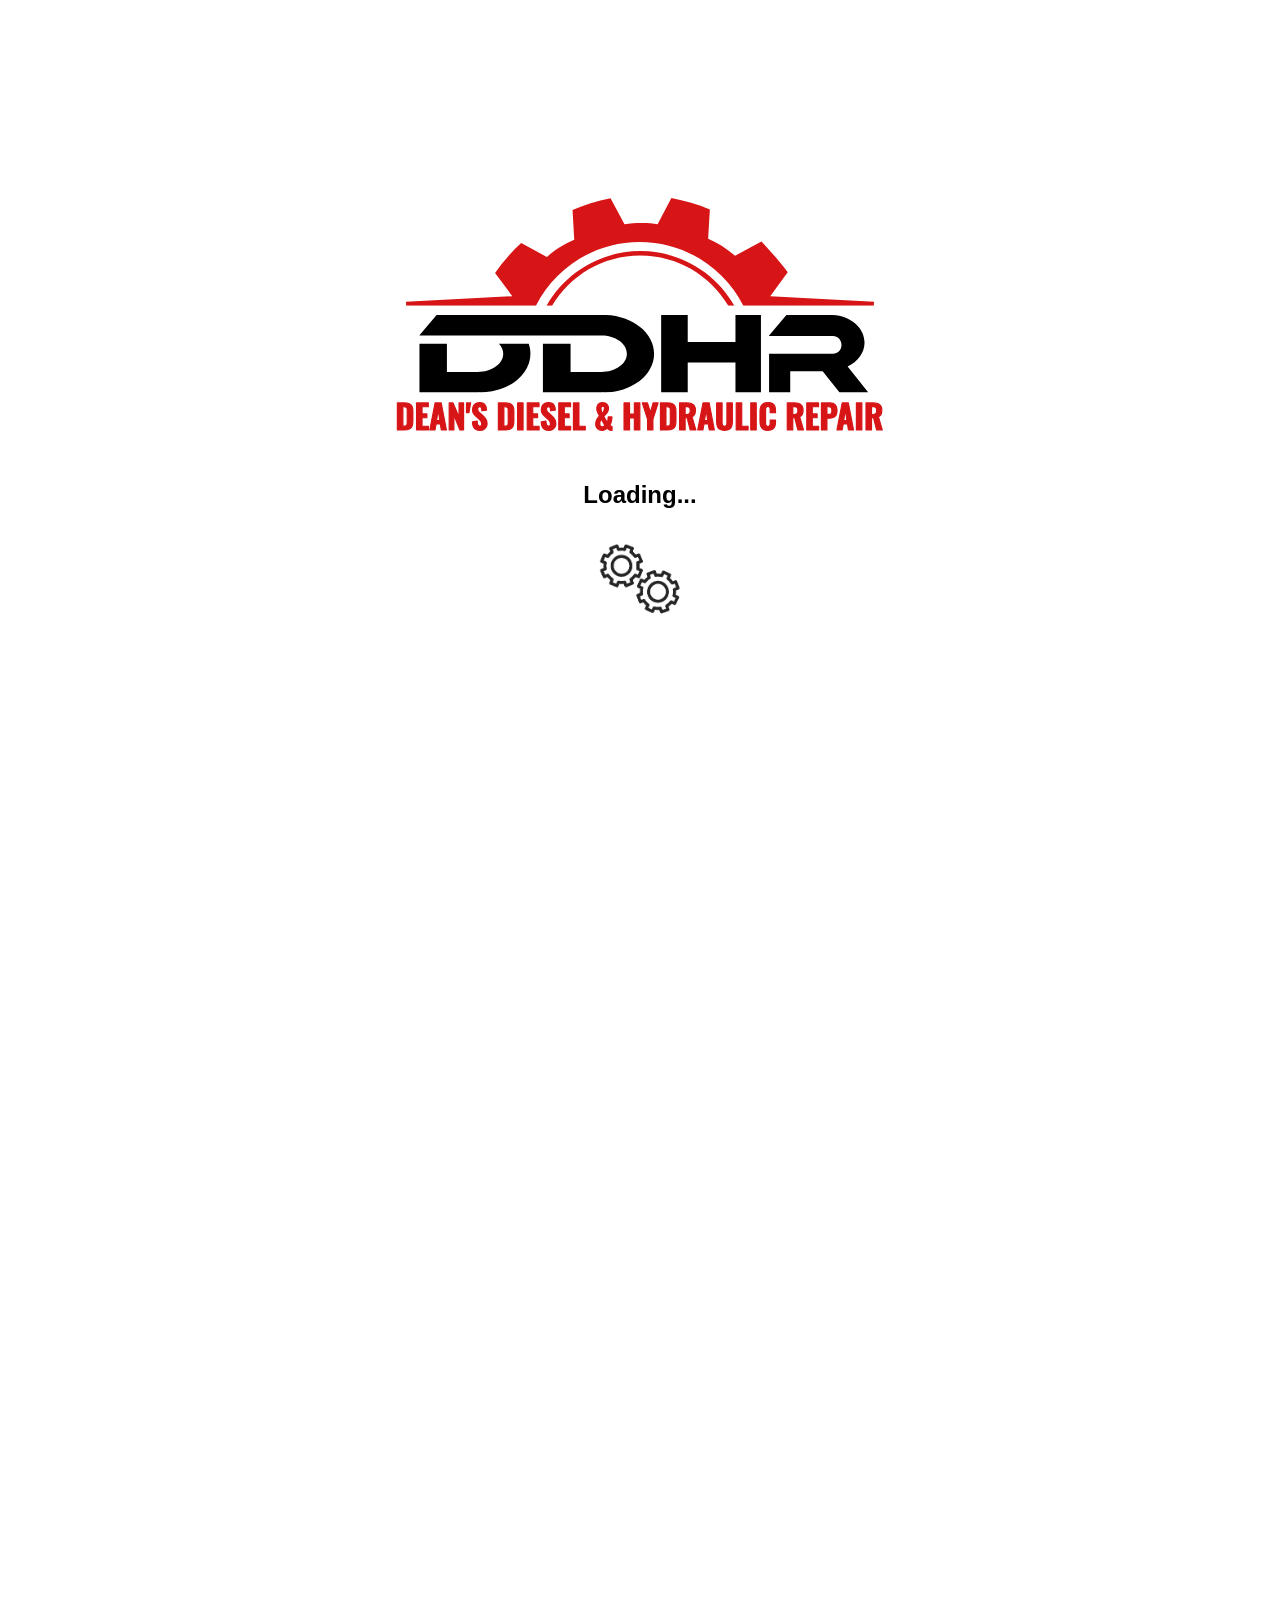
==== commit dc19ad44: "More UI improvments" ====
--- a/work-order/index.html
+++ b/work-order/index.html
@@ -61,6 +61,20 @@
             <hr>
             <div>#0000-0000</div>
             <div class="status open"></div>
+            <div id="cloudSyncStatus">
+                <div class="success">
+                    <img src="../images/general/cloud_done.svg" alt="Cloud Done">
+                    <span class="hidden">Saved To Cloud</span>
+                </div>
+                <div class="loading hidden">
+                    <img src="../images/general/sync.svg" alt="Cloud Done">
+                    <span>Saving...</span>
+                </div>
+                <div class="error hidden">
+                    <img src="../images/general/cloud_alert.svg" alt="Cloud Done">
+                    <span>Backup Error</span>
+                </div>
+            </div>
         </div>
 
         <div id="headerOptions">
@@ -94,6 +108,22 @@
                         </div>
                         <div>
                             <label>Status: </label>
+                            <div id="statusDropdownContainer">
+                                <div id="statusDropdown" class="">
+                                    <div data-status="open">
+                                        <div class="status button open"></div>
+                                    </div>
+                                    <div data-status="paid">
+                                        <div class="status button paid"></div>
+                                    </div>
+                                    <div data-status="partial">
+                                        <div class="status button partial"></div>
+                                    </div>
+                                    <div data-status="quote">
+                                        <div class="status button quote"></div>
+                                    </div>
+                                </div>
+                            </div>
                             <div id="status" class="status button">
                                 <div class="chevron"></div>
                             </div>
@@ -163,6 +193,7 @@
                         <div>
                             <label>Tax Exempt:</label>
                             <div id="taxExempt"></div>
+                            <div id="taxExemptFormLink" class="button hidden"></div>
                         </div>
                         <div>
                             <label>Customer Level:</label>
@@ -170,7 +201,9 @@
                         </div>
                         <div>
                             <label>Color Code:</label>
-                            <div id="colorCode"></div>
+                            <div id="colorCode">
+                                <div></div>
+                            </div>
                         </div>
                         <div>
                             <label>Store Credit:</label>
--- a/work-order/styles.css
+++ b/work-order/styles.css
@@ -30,27 +30,63 @@
 }
 
 .status.open {
-    --accent: var(--ddhrRed);
+    --accent: var(--red);
     --text-content: "Open";
 }
 
 .status.paid {
-    --accent: #22aa44;
+    --accent: var(--green);
     --text-content: "Paid In Full";
 }
 
 .status.partial {
-    --accent: #ee8800;
+    --accent: var(--orange);
     --text-content: "Partially Paid";
 }
 
 .status.quote {
-    --accent: #b610b6;
+    --accent: var(--purple);
     --text-content: "Quote";
 }
 
 .status::before {
     content: var(--text-content);
+}
+
+#statusDropdownContainer {
+    margin-top: auto;
+    margin-left: 0.5rem;
+    margin-right: -0.5rem;
+}
+
+#statusDropdown {
+    display: flex;
+    flex-direction: column;
+    align-items: flex-start;
+    gap: 0.5rem;
+    font-size: 0.7rem;
+    position: absolute;
+    z-index: 1;
+    background-color: var(--white);
+    outline: solid 1px var(--darkGrey);
+    box-shadow: rgba(0, 0, 0, 0.24) 0px 3px 8px;
+    padding: 0.5rem 1rem;
+    border-radius: 0 5px 5px 5px;
+
+    max-height: 0;
+    visibility: hidden;
+    overflow: hidden;
+    transition:
+        max-height 200ms ease,
+        visibility 200ms;
+}
+
+#statusDropdown.show {
+    max-height: 500px;
+    visibility: visible;
+    transition:
+        max-height 1000ms ease,
+        visibility 0s;
 }
 
 
@@ -69,7 +105,7 @@
     width: 100%;
     height: var(--headerHeight);
     background-color: var(--darkGrey);
-    color: #ffffff;
+    color: var(--white);
     display: flex;
     flex-direction: row;
     justify-content: space-between;
@@ -85,11 +121,11 @@
     gap: var(--mainGap);
 }
 
-#headerInfo img {
+#headerInfo>img {
     height: 80%;
 }
 
-#headerInfo div:nth-of-type(1) {
+#headerInfo>div:nth-of-type(1) {
     font-weight: bold;
 }
 
@@ -100,6 +136,24 @@
     border: none;
 }
 
+#cloudSyncStatus {
+    font-size: x-small;
+}
+
+#cloudSyncStatus>div {
+    display: flex;
+    flex-direction: row;
+    align-items: center;
+}
+
+#cloudSyncStatus img {
+    margin-right: 0.25rem;
+}
+
+#cloudSyncStatus .loading img {
+    animation: spin 4s linear infinite;
+}
+
 #headerOptions .button {
     display: flex;
     flex-direction: row;
@@ -153,7 +207,7 @@
     border-radius: 5px;
     box-shadow: rgba(0, 0, 0, 0.24) 0px 3px 8px;
     overflow: hidden;
-    background-color: #ffffff;
+    background-color: var(--white);
 }
 
 .cardHeader {
@@ -175,7 +229,7 @@
 }
 
 .cardFooter {
-    color: #ffffff;
+    color: var(--white);
     background-color: var(--ddhrRed);
     padding: 10px;
     display: flex;
@@ -186,7 +240,7 @@
 
 #splitBottom .cardHeader {
     background-color: var(--darkGrey);
-    color: #ffffff;
+    color: var(--white);
     align-items: center;
     padding: 3px 5px;
 }
@@ -346,6 +400,7 @@
     display: flex;
     flex-direction: row;
     align-items: center;
+    z-index: 2;
 }
 
 #status .chevron {
@@ -354,6 +409,112 @@
     width: 0.75rem;
     margin-left: 0.5rem;
     clip-path: polygon(80% 0, 100% 0, 50% 100%, 0 0, 20% 0, 50% 60%);
+    transform: rotate(90deg);
+    transition: transform 500ms;
+}
+
+#status .chevron.open {
+    transform: rotate(0deg) !important;
+    transition: transform 400ms;
+}
+
+#taxExemptFormLink {
+    width: 1rem;
+    height: 1rem;
+    padding-left: 0.5rem;
+    background-color: var(--black);
+    mask-image: url("../images/general/diagonal_link.svg");
+    mask-repeat: no-repeat;
+    mask-position: center;
+    mask-size: contain;
+    -webkit-mask-image: url("../images/general/diagonal_link.svg");
+    -webkit-mask-repeat: no-repeat;
+    -webkit-mask-position: center;
+    -webkit-mask-size: contain;
+}
+
+#taxExemptFormLink:hover {
+    background-color: var(--blue);
+}
+
+#customerLevel {
+    color: var(--accent);
+    font-weight: bold;
+    border: solid 1px var(--accent);
+    border-radius: 5px;
+    background-color: color-mix(in srgb, var(--accent) 15%, transparent);
+    padding: 0 0.25rem;
+}
+
+#customerLevel:before {
+    content: var(--text-content);
+}
+
+#customerLevel.level1 {
+    --accent: var(--red);
+    --text-content: "LEVEL 1";
+}
+
+#customerLevel.level2 {
+    --accent: var(--orange);
+    --text-content: "LEVEL 2";
+}
+
+#customerLevel.level3 {
+    --accent: var(--green);
+    --text-content: "LEVEL 3";
+}
+
+#colorCode {
+    display: flex;
+    flex-direction: row;
+}
+
+#colorCode>div {
+    height: 1rem;
+    width: 1rem;
+    background-color: var(--accent);
+    border-radius: 999px;
+    margin-left: 0.5rem;
+}
+
+#colorCode:before {
+    content: var(--text-content);
+}
+
+.red {
+    --accent: var(--red);
+    --text-content: "Red";
+}
+
+.orange {
+    --accent: var(--orange);
+    --text-content: "Orange";
+}
+
+.yellow {
+    --accent: var(--yellow);
+    --text-content: "Yellow";
+}
+
+.green {
+    --accent: var(--green);
+    --text-content: "Green";
+}
+
+.blue {
+    --accent: var(--blue);
+    --text-content: "Blue";
+}
+
+.purple {
+    --accent: var(--purple);
+    --text-content: "Purple";
+}
+
+.pink {
+    --accent: var(--pink);
+    --text-content: "Pink";
 }
 
 
@@ -461,7 +622,7 @@
 
     flex: 1;
     overflow: auto;
-    outline: solid 1px #000000;
+    outline: solid 1px var(--black);
     outline-offset: -1px;
     min-height: 0;
     width: 100%;
@@ -470,8 +631,8 @@
     tbody,
     th,
     td {
-        background-color: #ffffff;
-        border: solid 0.5px #000000;
+        background-color: var(--white);
+        border: solid 0.5px var(--black);
     }
 
     table {
@@ -486,21 +647,21 @@
         position: sticky;
         top: 0;
         background-color: var(--ddhrRed);
-        color: #ffffff;
-        border-top: solid 1px #000000;
-        border-bottom: solid 2px #000000;
+        color: var(--white);
+        border-top: solid 1px var(--black);
+        border-bottom: solid 2px var(--black);
     }
 
     thead,
     thead th:nth-of-type(1) {
         border-top-left-radius: 5px;
-        border-left: solid 1px #000000;
+        border-left: solid 1px var(--black);
     }
 
     thead,
     thead th:last-of-type {
         border-top-right-radius: 5px;
-        border-right: solid 1px #000000;
+        border-right: solid 1px var(--black);
     }
 
     th.small {
@@ -529,12 +690,12 @@
     }
 
     tbody>tr:last-of-type>td {
-        border-bottom: solid 1px #000000;
+        border-bottom: solid 1px var(--black);
     }
 
     /* make even the disabled inputs look normal */
     input {
-        color: #000000;
+        color: var(--black);
         background-color: inherit;
     }
 
@@ -600,12 +761,12 @@
     tfoot,
     tfoot td {
         border-top: none;
-        border-bottom: solid 1px #000000;
+        border-bottom: solid 1px var(--black);
     }
 
     tfoot td:first-of-type {
         border-radius: 0 0 5px 5px;
-        border-left: solid 1px #000000;
+        border-left: solid 1px var(--black);
         box-shadow: 0.5px 0 0 #000;
     }
 
@@ -613,4 +774,15 @@
         background-color: transparent;
         border: none;
     }
+}
+
+/* keyframes for a 360-degree rotation */
+@keyframes spin {
+    from {
+        transform: rotate(0deg);
+    }
+
+    to {
+        transform: rotate(360deg);
+    }
 }
--- a/styles.css
+++ b/styles.css
@@ -1,10 +1,19 @@
 /* define standard colors */
 :root {
     --ddhrRed: #D71416;
+    --black: #000000;
+    --white: #ffffff;
     --lightRed: #f07272;
     --lightGrey: #c6c6c6;
     --darkGrey: #2f2f2f;
     --offWhite: #eaeaea;
+    --red: #D71416;
+    --orange: #ee8800;
+    --yellow: #f0e91c;
+    --green: #22aa44;
+    --blue: #2a86ff;
+    --purple: #b610b6;
+    --pink: #f451b0;
 }
 
 html,
@@ -72,7 +81,7 @@
 
 #menuBar {
     background-color: var(--ddhrRed);
-    color: #ffffff;
+    color: var(--white);
     width: 20%;
     height: 100%;
     position: fixed;
@@ -84,7 +93,7 @@
         width: 50%;
         display: block;
         margin: 5% auto;
-        background-color: #ffffff;
+        background-color: var(--white);
         border-radius: 1vw;
         padding: 3% 20%;
     }
@@ -141,7 +150,7 @@
             >input {
                 border-radius: 1vw;
                 padding: 1%;
-                border: 1px solid #000000;
+                border: 1px solid var(--black);
             }
 
             >input:focus {
@@ -151,7 +160,7 @@
             >button {
                 border-radius: 9999px;
                 background-color: var(--lightRed);
-                color: #ffffff;
+                color: var(--white);
                 border: none;
                 padding: 1%;
             }
@@ -165,7 +174,7 @@
             >button {
                 border-radius: 9999px;
                 background-color: var(--lightRed);
-                color: #ffffff;
+                color: var(--white);
                 border: none;
                 padding: 3% 5%;
             }
@@ -203,7 +212,7 @@
 
             >div {
                 background-color: var(--lightRed);
-                color: #ffffff;
+                color: var(--white);
                 border-radius: 2vw;
                 aspect-ratio: 3 / 1;
                 max-width: 250px;
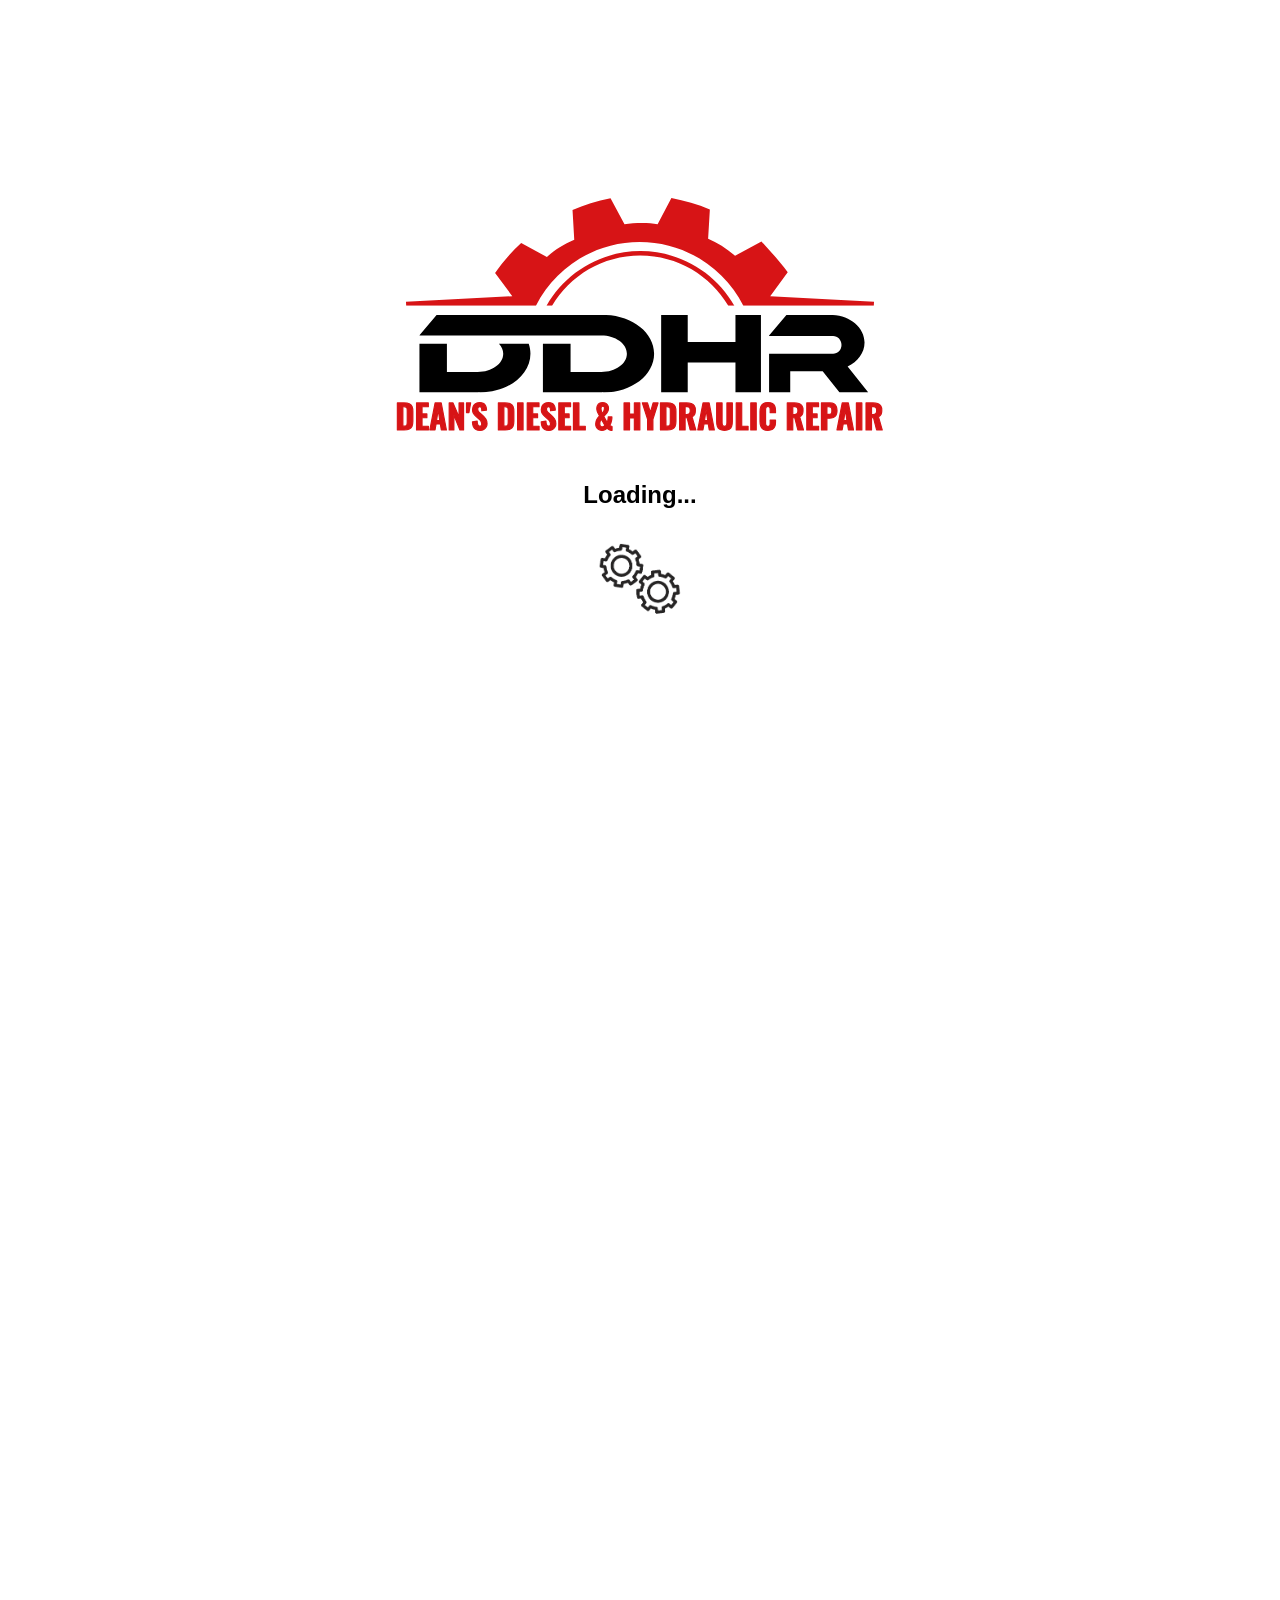
==== commit 10cc1722: "Basic save functionality added" ====
--- a/work-order/index.html
+++ b/work-order/index.html
@@ -219,7 +219,22 @@
 
             <div id="splitLeft">
 
-                <img id="tableVisibilityBtn" class="button" src="../images/general/visibility_off.svg">
+                <div id="tableButtonsContainer">
+                    <div class="button">
+                        <span>Farm</span>
+                        <input id="farmCheckbox" type="checkbox">
+                    </div>
+                    <div id="levelContainer">
+                        <div id="levelDropdownContainer">
+                            <div id="levelDropdown"></div>
+                        </div>
+                        <div id="levelButton" class="button">
+                            <span>1</span>
+                            <div class="chevron"></div>
+                        </div>
+                    </div>
+                    <img id="tableVisibilityBtn" class="button" src="../images/general/visibility_off.svg">
+                </div>
 
                 <div id="tableContainerBackground" class="card">
                     <div id="tableContainer">
@@ -227,14 +242,14 @@
                         <table>
                             <thead>
                                 <tr>
-                                    <th class="small">QTY</th>
-                                    <th class="medium">Part #</th>
-                                    <th class="auto">Description</th>
-                                    <th class="medium empView">Bought</th>
-                                    <th class="medium" id="up-sold">Unit Price</th>
-                                    <th class="medium custView">Unit Total</th>
-                                    <th class="medium empView">Tax</th>
-                                    <th class="fit">PP</th>
+                                    <th class="small" name="quantity">QTY</th>
+                                    <th class="medium" name="partNum">Part #</th>
+                                    <th class="auto" name="description">Description</th>
+                                    <th class="medium empView" name="bought">Bought</th>
+                                    <th class="medium" id="up-sold" name="unitPrice">Unit Price</th>
+                                    <th class="medium custView" name="unitTotal">Unit Total</th>
+                                    <th class="medium empView" name="tax">Tax</th>
+                                    <th class="fit" name="pp">PP</th>
                                 </tr>
                             </thead>
                             <tbody>
--- a/work-order/styles.css
+++ b/work-order/styles.css
@@ -148,6 +148,7 @@
 
 #cloudSyncStatus img {
     margin-right: 0.25rem;
+    height: 1.5rem;
 }
 
 #cloudSyncStatus .loading img {
@@ -403,19 +404,18 @@
     z-index: 2;
 }
 
-#status .chevron {
+.chevron {
     background-color: var(--accent);
     height: 0.5rem;
     width: 0.75rem;
     margin-left: 0.5rem;
     clip-path: polygon(80% 0, 100% 0, 50% 100%, 0 0, 20% 0, 50% 60%);
-    transform: rotate(90deg);
-    transition: transform 500ms;
-}
-
-#status .chevron.open {
-    transform: rotate(0deg) !important;
     transition: transform 400ms;
+}
+
+.chevron.open {
+    transform: rotate(180deg) !important;
+    transition: transform 325ms;
 }
 
 #taxExemptFormLink {
@@ -438,31 +438,16 @@
 }
 
 #customerLevel {
-    color: var(--accent);
+    color: var(--ddhrRed);
     font-weight: bold;
-    border: solid 1px var(--accent);
+    border: solid 1px var(--ddhrRed);
     border-radius: 5px;
-    background-color: color-mix(in srgb, var(--accent) 15%, transparent);
+    background-color: color-mix(in srgb, var(--ddhrRed) 15%, transparent);
     padding: 0 0.25rem;
 }
 
 #customerLevel:before {
-    content: var(--text-content);
-}
-
-#customerLevel.level1 {
-    --accent: var(--red);
-    --text-content: "LEVEL 1";
-}
-
-#customerLevel.level2 {
-    --accent: var(--orange);
-    --text-content: "LEVEL 2";
-}
-
-#customerLevel.level3 {
-    --accent: var(--green);
-    --text-content: "LEVEL 3";
+    content: "LEVEL ";
 }
 
 #colorCode {
@@ -602,6 +587,110 @@
         background-color: var(--lightGrey);
     }
 }
+
+#tableButtonsContainer {
+    display: flex;
+    flex-direction: row;
+    margin-bottom: 3px;
+
+    div.button {
+        background-color: var(--darkGrey);
+        color: var(--white);
+        font-size: small;
+        border-radius: 999px;
+        padding: 0 0.75rem;
+        margin: 0 10px 0 0;
+        display: flex;
+        justify-content: center;
+        align-items: center;
+    }
+
+    input {
+        accent-color: var(--white);
+        margin-left: 5px;
+        cursor: pointer;
+    }
+
+    input:focus {
+        outline: none;
+    }
+
+    .alert {
+        background-color: var(--yellow) !important;
+        outline: solid 1px var(--orange) !important;
+        color: var(--orange) !important;
+
+        .chevron {
+            --accent: var(--orange) !important;
+        }
+
+    }
+}
+
+#levelContainer {
+    display: flex;
+    flex-direction: row;
+}
+
+#levelDropdownContainer {
+    margin-top: auto;
+    margin-left: 0.5rem;
+    margin-right: -0.5rem;
+}
+
+#levelDropdown {
+    display: flex;
+    flex-direction: column;
+    align-items: flex-start;
+    gap: 0.5rem;
+    font-size: 0.7rem;
+    position: absolute;
+    z-index: 1;
+    background-color: var(--white);
+    outline: solid 1px var(--darkGrey);
+    box-shadow: rgba(0, 0, 0, 0.24) 0px 3px 8px;
+    border-radius: 0 0 5px 5px;
+
+    max-height: 0;
+    visibility: hidden;
+    overflow: hidden;
+    transition:
+        max-height 200ms ease,
+        visibility 200ms;
+
+    .option {
+        padding: 0.25rem 1rem;
+    }
+
+    .option::before {
+        content: "Level ";
+    }
+
+    .option:hover {
+        cursor: pointer;
+        background-color: var(--offWhite);
+    }
+
+}
+
+#levelDropdown.show {
+    max-height: 500px;
+    visibility: visible;
+    transition:
+        max-height 1000ms ease,
+        visibility 0s;
+}
+
+#levelButton {
+    .chevron {
+        --accent: var(--white);
+    }
+}
+
+#levelButton>span::before {
+    content: "Level ";
+}
+
 
 #tableVisibilityBtn {
     margin-left: auto;
